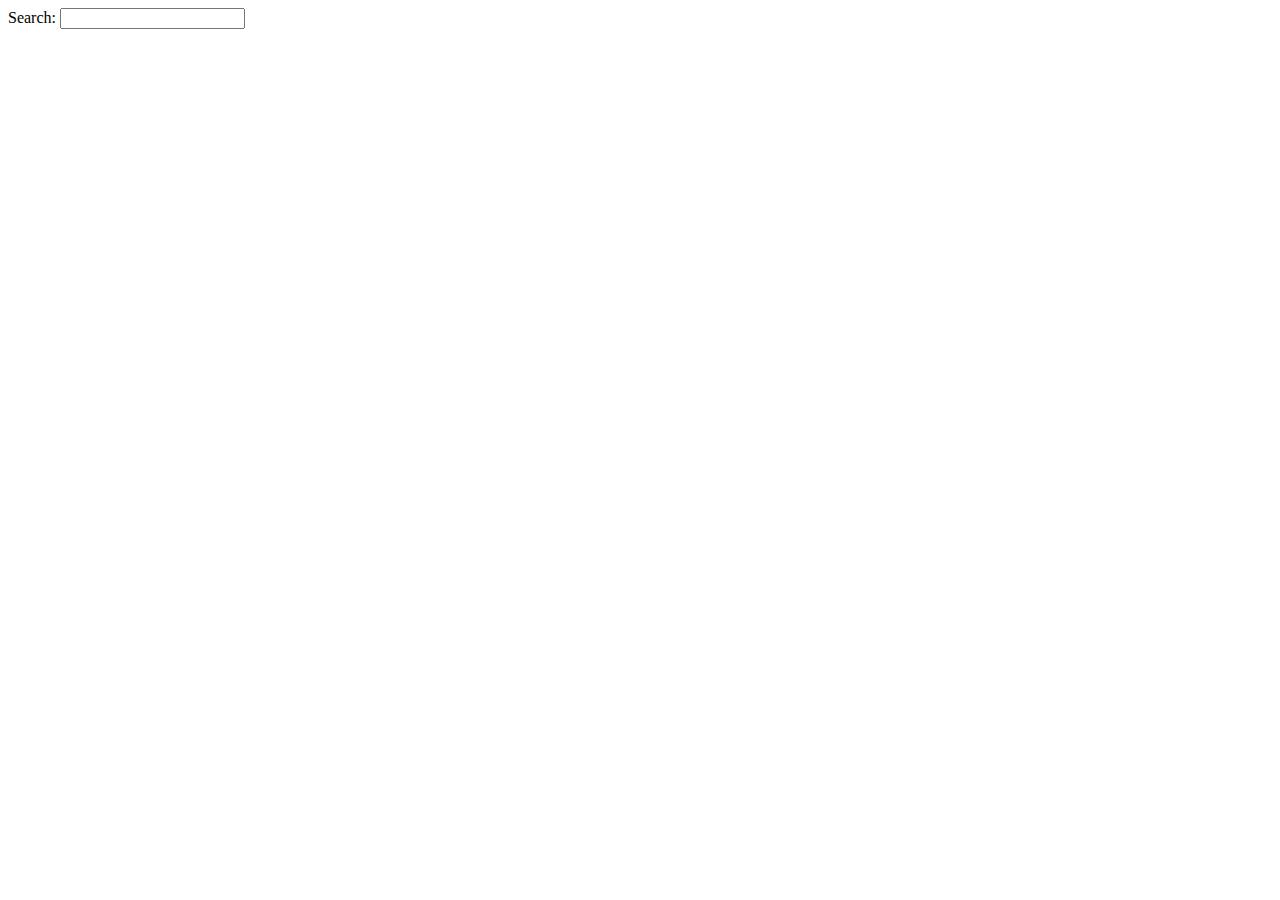
==== ChickensList.html @ 986bf4ec "first push" ====
<html>
  <head>
    <title></title>
    <meta content="">



    <style></style>
  </head>
  <body>
  <div class="input">
    Search: <input type="text" class="search">
  </div>
  <div class="output"></div>
	<script src="https://cdnjs.cloudflare.com/ajax/libs/jquery/2.1.1/jquery.js"></script>
	<script src="chickensList.js"></script>

  </body>
</html>
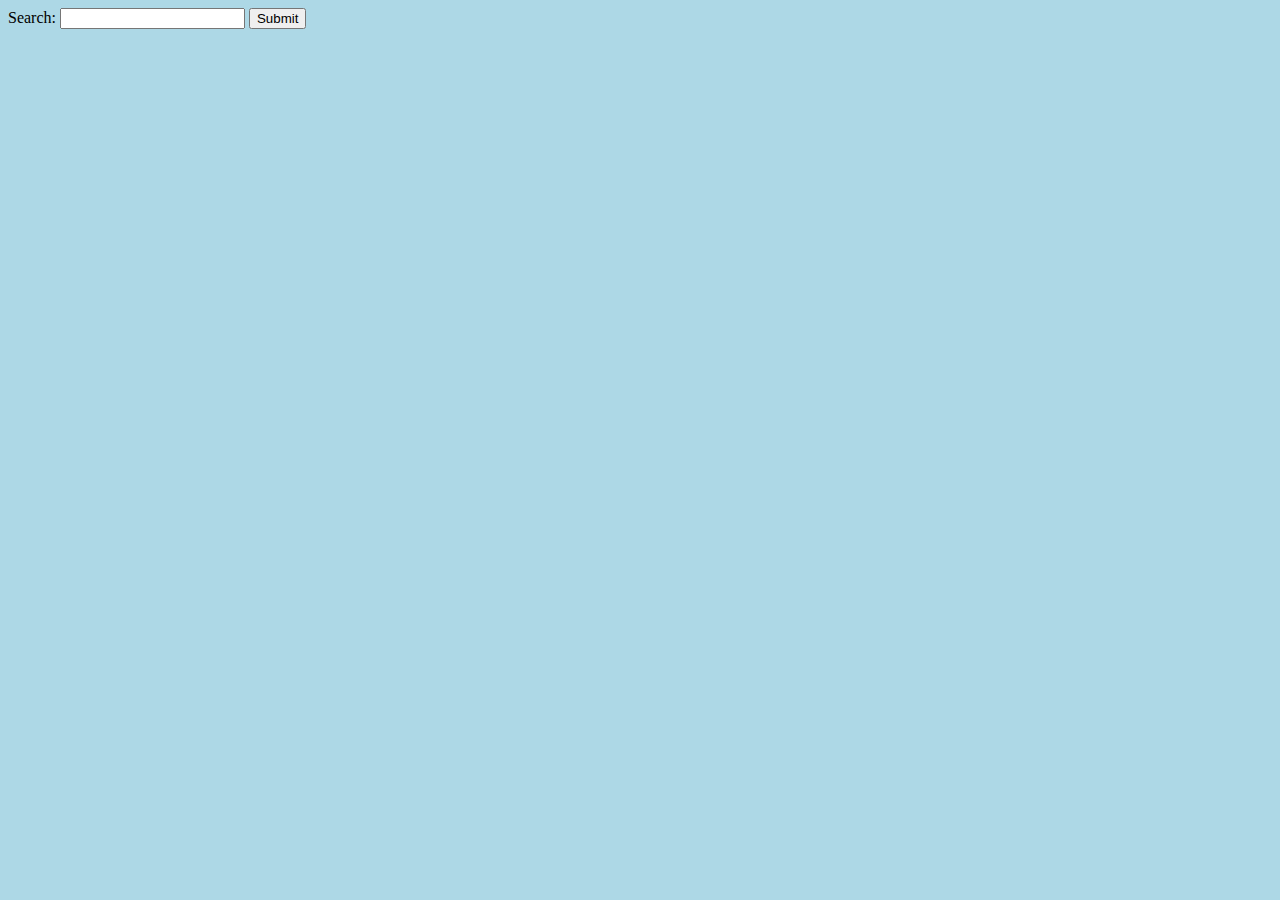
==== commit 581043e3: "Cleaned out unneeded files and folders" ====
--- a/ChickensList.html
+++ b/ChickensList.html
@@ -1,19 +1,17 @@
-<html>
-  <head>
-    <title></title>
-    <meta content="">
-
-
-
-    <style></style>
-  </head>
+<!DOCTYPE html>
+<html lang="en" dir="ltr">
+	<head>
+		<meta charset="utf-8">
+		<title>More Chickens Breeding</title>
+		<link rel="stylesheet" href="../cats/css/style.css" />
+	</head>
   <body>
-  <div class="input">
-    Search: <input type="text" class="search">
-  </div>
-  <div class="output"></div>
-	<script src="https://cdnjs.cloudflare.com/ajax/libs/jquery/2.1.1/jquery.js"></script>
-	<script src="chickensList.js"></script>
-
+  	<div class="input">
+    	Search: <input type="text" class="search">
+			<button type="button" name="button" class="button" id="button">Submit</button>
+  	</div>
+  	<div class="output"></div>
+		<script src="https://cdnjs.cloudflare.com/ajax/libs/jquery/2.1.1/jquery.js"></script>
+		<script src="js/scriptCat.js"></script>
   </body>
 </html>
--- a/cats/css/style.css
+++ b/cats/css/style.css
@@ -0,0 +1,11 @@
+*{
+	box-sizing: border-box;
+}
+
+body{
+	background-color: lightblue;
+}
+
+.current{
+	font-family: sans-serif;
+}
